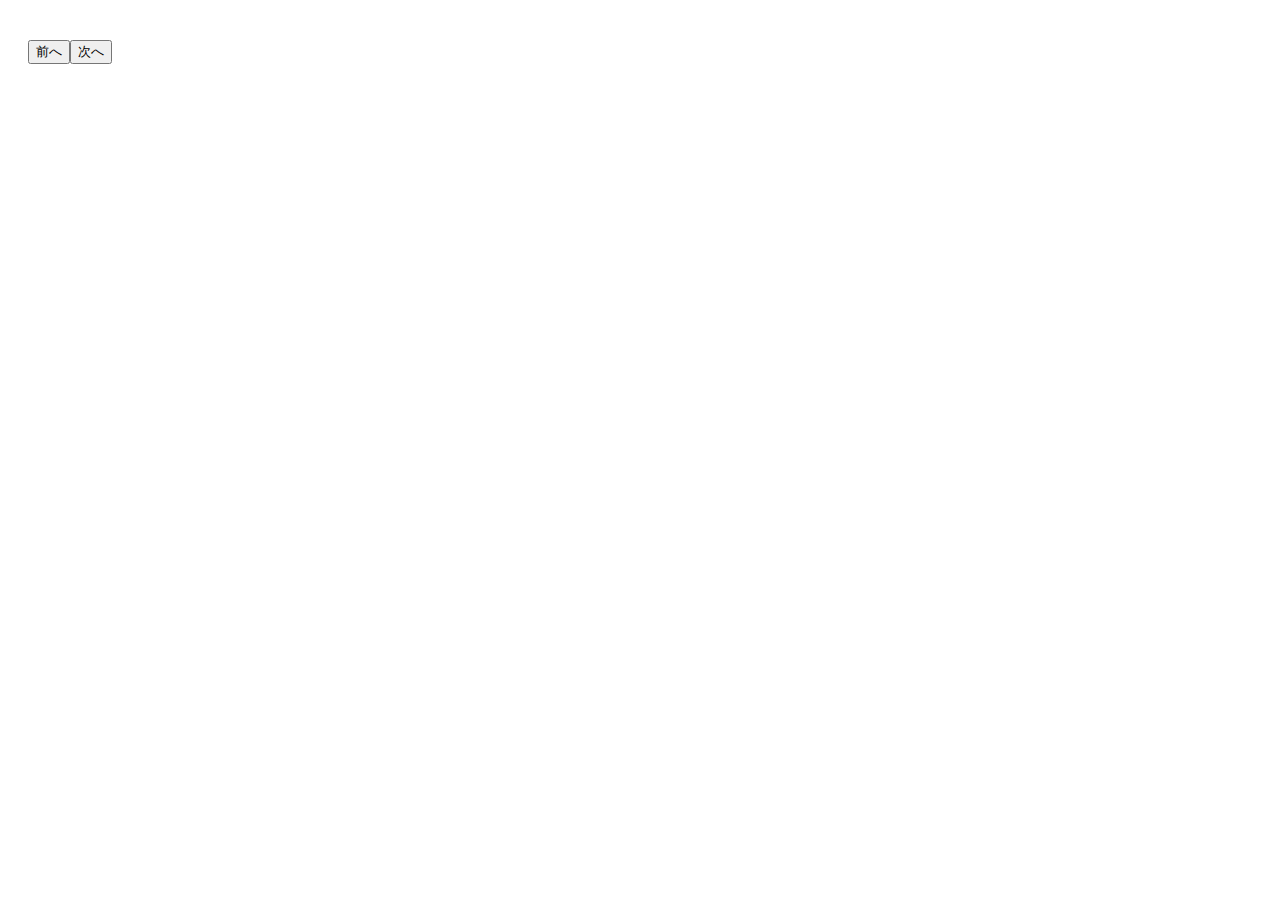
==== public/english.html @ 3f17f1a8 "Create english.html" ====
<!DOCTYPE html>
<html lang="en">
<head>
    <meta charset="UTF-8">
    <meta name="viewport" content="width=device-width, initial-scale=1.0">
    <title>デジタル単語帳</title>
    <link rel="stylesheet" href="style.css">
</head>
<body>
    <div class="book">
        <div class="page" id="page-front"></div>
        <div class="page" id="page-back"></div>
    </div>
    <div style="display: flex; margin-top: 20px; padding: 20px;">
      <button id="prev-btn">前へ</button>
      <button id="next-btn">次へ</button>
    </div>

    <script src="app.js"></script>
</body>
</html>
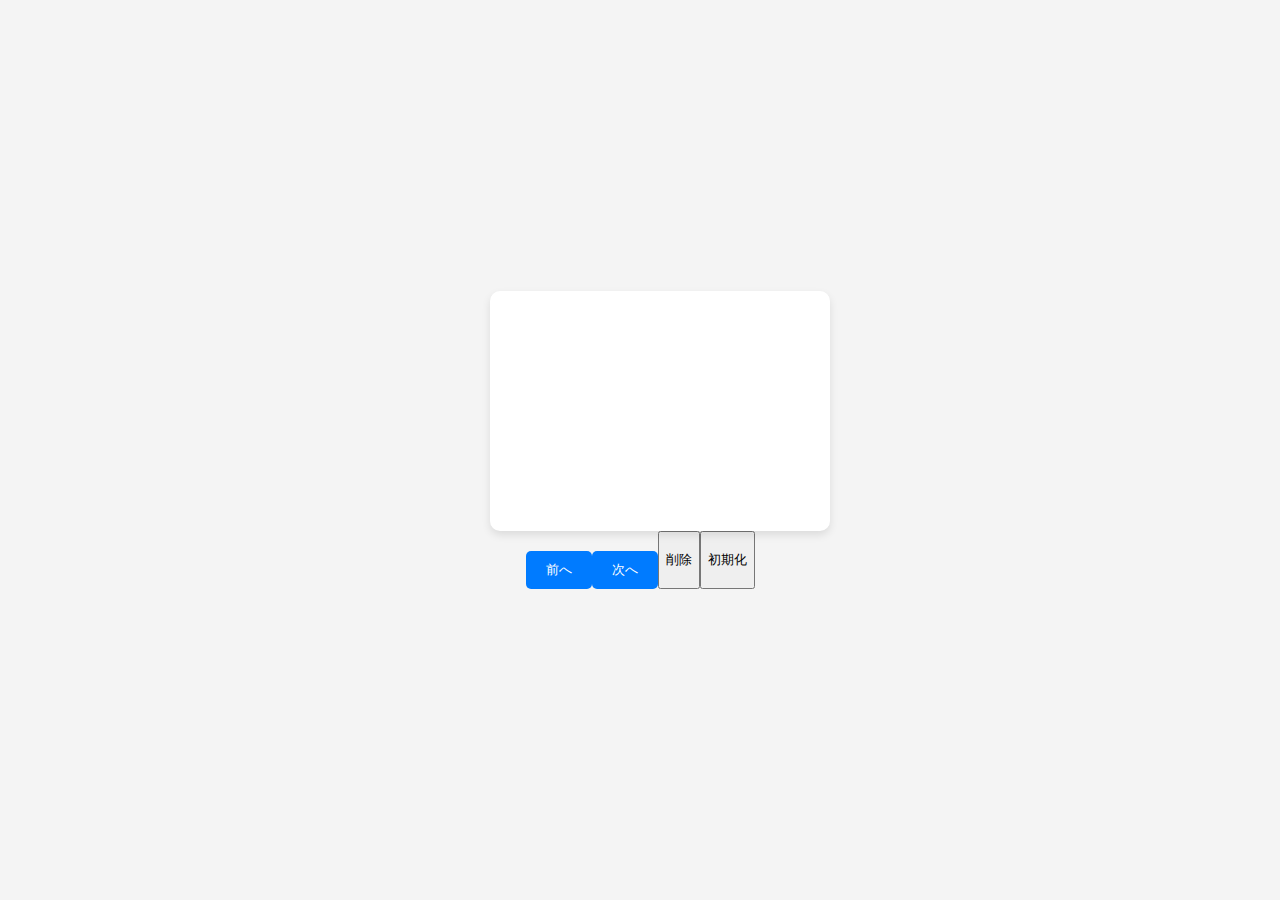
==== commit e1369567: "Update english.html" ====
--- a/public/english.html
+++ b/public/english.html
@@ -5,8 +5,9 @@
     <meta name="viewport" content="width=device-width, initial-scale=1.0">
     <title>デジタル単語帳</title>
     <link rel="stylesheet" href="style.css">
+    <meta name="viewport" content="width=device-width, initial-scale=1.0, maximum-scale=1.0, user-scalable=no">
 </head>
-<body>
+<body ontouchstart="">
     <div class="book">
         <div class="page" id="page-front"></div>
         <div class="page" id="page-back"></div>
@@ -14,6 +15,8 @@
     <div style="display: flex; margin-top: 20px; padding: 20px;">
       <button id="prev-btn">前へ</button>
       <button id="next-btn">次へ</button>
+      <button onclick="removeword();">削除</button>
+      <button onclick="formatData();">初期化</button>
     </div>
 
     <script src="app.js"></script>
--- a/public/style.css
+++ b/public/style.css
@@ -0,0 +1,78 @@
+body {
+  font-family: Arial, sans-serif;
+  display: flex;
+  flex-direction: column;
+  align-items: center;
+  justify-content: center;
+  height: 100vh;
+  margin: 0;
+  background-color: #f4f4f4;
+}
+
+.book {
+  position: relative;
+  width: 300px;
+  height: 200px;
+  perspective: 1000px;
+}
+
+.page {
+  width: 100%;
+  height: 100%;
+  position: absolute;
+  top: 0;
+  left: 0;
+  background-color: #fff;
+  padding: 20px;
+  border-radius: 10px;
+  box-shadow: 0 4px 8px rgba(0, 0, 0, 0.1);
+  transform-origin: left;
+  backface-visibility: hidden;
+  transition: transform 1s ease;
+}
+
+#page-back {
+  transform: rotateY(180deg);
+}
+
+#prev-btn, #next-btn {
+  margin-top: 20px;
+  padding: 10px 20px;
+  border: none;
+  background-color: #007BFF;
+  color: white;
+  border-radius: 5px;
+  cursor: pointer;
+}
+
+#prev-btn:hover, #next-btn:hover {
+  background-color: #0056b3;
+}
+
+
+#page-container {
+  position: relative;
+  width: 300px;
+  height: 400px;
+  overflow: hidden;
+}
+
+.page {
+  position: absolute;
+  width: 100%;
+  height: 100%;
+  backface-visibility: hidden;
+  transition: transform 0.6s ease;
+}
+.page {
+  transition: transform 0.5s ease-in-out;
+}
+
+.hov {
+  color: transparent;
+  transition: all 1s;
+  border-bottom: 1px solid red;
+}
+.hov:hover,.hov:active {
+    color: black;
+}
